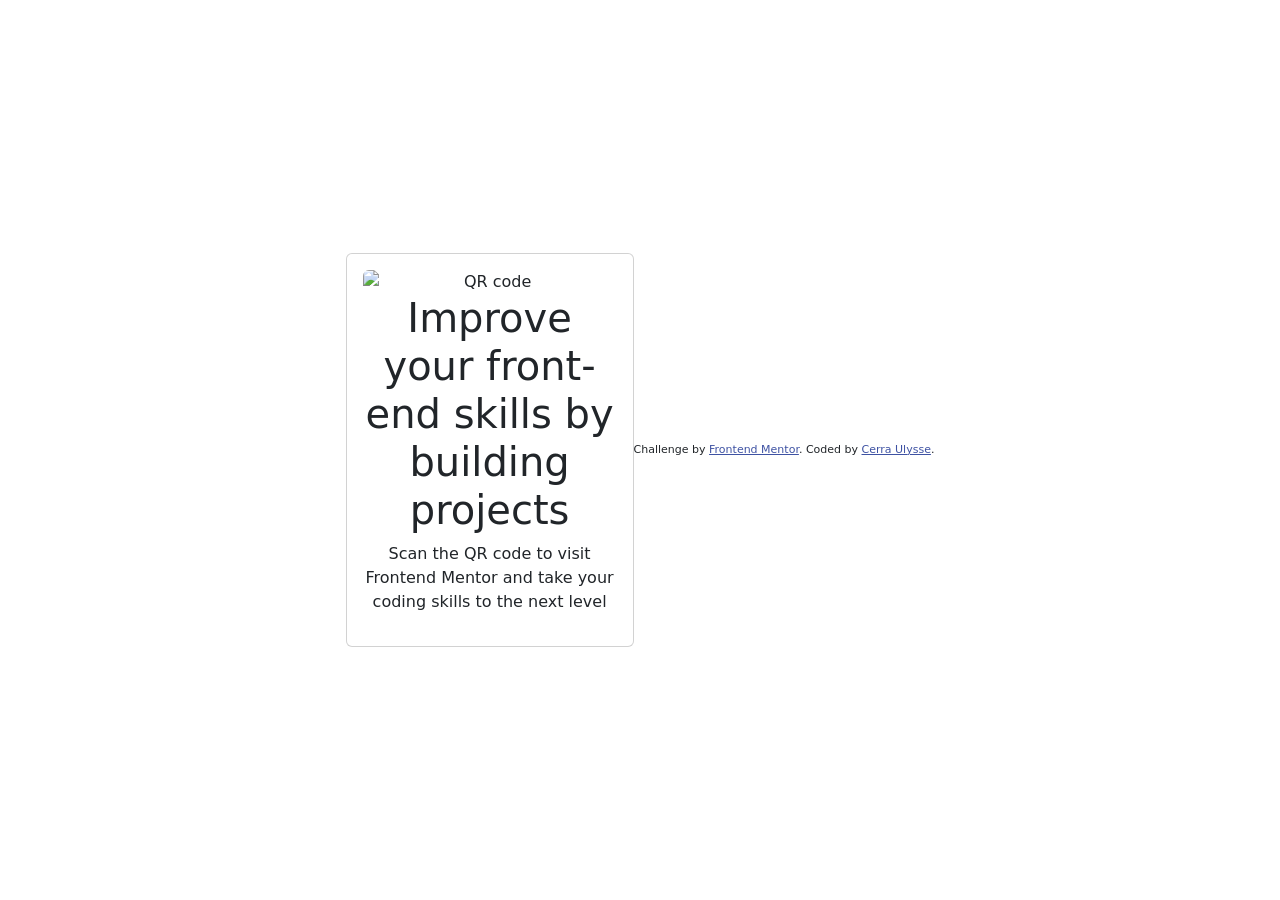
==== index.html @ 7b57abe1 "converted head and div class to bootstrap on html" ====
<!DOCTYPE html>
<html lang="en">
<head>
  <meta charset="UTF-8">
  <meta name="viewport" content="width=device-width, initial-scale=1.0"> <!-- displays site properly based on user's device -->

  <link rel="icon" type="image/png" sizes="32x32" href="./images/favicon-32x32.png">
  
  <title>Frontend Mentor | QR code component</title>

  <link href="https://cdn.jsdelivr.net/npm/bootstrap@5.3.2/dist/css/bootstrap.min.css" rel="stylesheet">

  <link rel="stylesheet" href="styles.css">

  <!-- Feel free to remove these styles or customise in your own stylesheet 👍 -->
  <style>
    .attribution { font-size: 11px; text-align: center; }
    .attribution a { color: hsl(228, 45%, 44%); }
  </style>
</head>
<body>

  <body>

<div class="container d-flex justify-content-center align-items-center vh-100">

  <div class="card text-center p-3" style="width:18rem;">
    <img src="images/image-qr-code.png" class="card-img-top rounded" alt="QR code">
  

  <h1>Improve your front-end skills by building projects</h1>

  <p>Scan the QR code to visit Frontend Mentor and take your coding skills to the next level</p>
  </div>

  <div class="attribution">
    Challenge by <a href="https://www.frontendmentor.io?ref=challenge" target="_blank">Frontend Mentor</a>. 
    Coded by <a href="#">Cerra Ulysse</a>.
  </div>
</body>
</html>
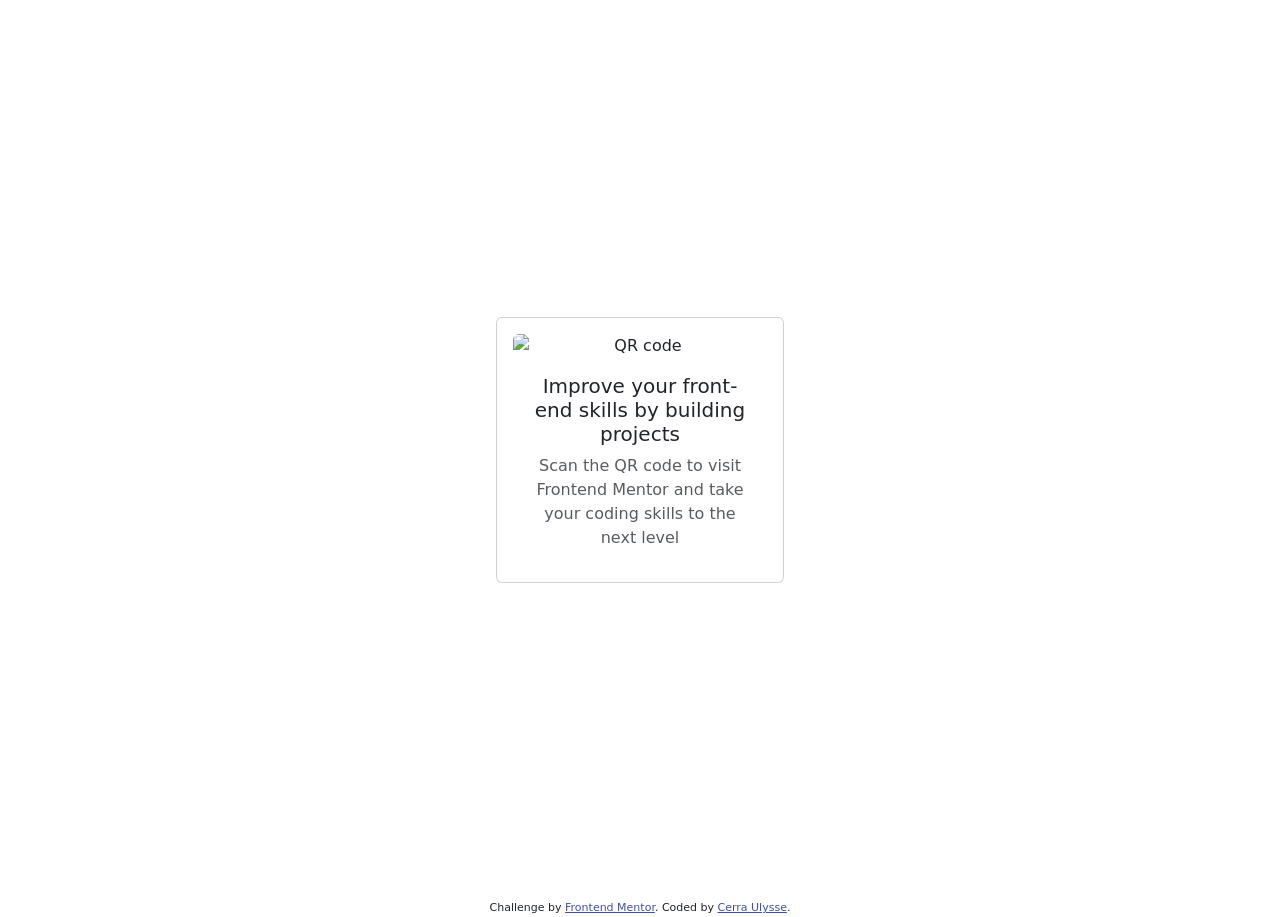
==== commit 19515ff7: "converted html to be bootstrap compatible" ====
--- a/index.html
+++ b/index.html
@@ -12,7 +12,7 @@
 
   <link rel="stylesheet" href="styles.css">
 
-  <!-- Feel free to remove these styles or customise in your own stylesheet 👍 -->
+  
   <style>
     .attribution { font-size: 11px; text-align: center; }
     .attribution a { color: hsl(228, 45%, 44%); }
@@ -20,18 +20,23 @@
 </head>
 <body>
 
-  <body>
-
 <div class="container d-flex justify-content-center align-items-center vh-100">
 
   <div class="card text-center p-3" style="width:18rem;">
     <img src="images/image-qr-code.png" class="card-img-top rounded" alt="QR code">
   
 
-  <h1>Improve your front-end skills by building projects</h1>
+ <div class="card-body">
 
-  <p>Scan the QR code to visit Frontend Mentor and take your coding skills to the next level</p>
-  </div>
+<h5 class="card-title">Improve your front-end skills by building projects</h5>
+
+<p class="card-text text-muted">Scan the QR code to visit Frontend Mentor and take your coding skills to the next level</p>
+
+</div>
+ 
+</div>
+
+</div>
 
   <div class="attribution">
     Challenge by <a href="https://www.frontendmentor.io?ref=challenge" target="_blank">Frontend Mentor</a>. 
